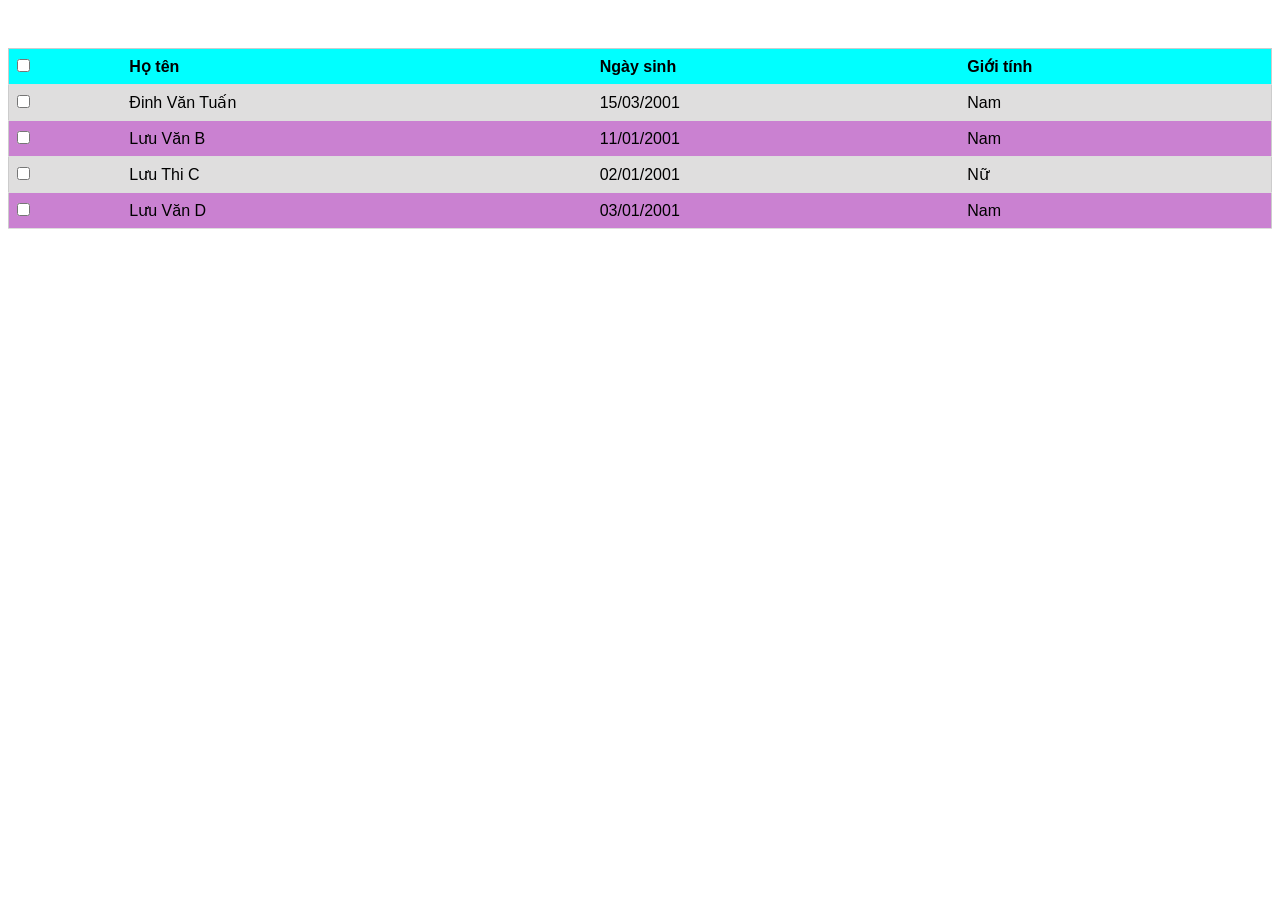
==== Bai_3_HTML_CSS_va_JAVASCRIPT/7.6/index.html @ 0a6c95df "upload Bai3" ====
<!DOCTYPE html>
<html lang="en">

<head>
    <meta charset="UTF-8">
    <meta name="viewport" content="width=device-width, initial-scale=1.0">
    <link rel="stylesheet" href="./css/table.css">
    <!-- <link rel="stylesheet" href="./css/test.css"> -->
    <title>Danh sách</title>
</head>

<body>
    <div class="group-op-container">
        <div class="group-op nodisplay">
            <button class="group-op-delete">Xóa</button>
        </div>
    </div>
    <table id="tbl">
        <thead>
            <tr>
                <th><input type="checkbox" id="chkall" /></th>
                <th>Họ tên</th>
                <th>Ngày sinh</th>
                <th>Giới tính</th>
            </tr>
        </thead>
        <tbody>
            <tr class="evenr">
                <td><input type="checkbox" name="chk" /></td>
                <td>Đinh Văn Tuấn</td>
                <td>15/03/2001</td>
                <td>Nam</td>
            </tr>
            <tr class="oddr">
                <td><input type="checkbox" name="chk" /></td>
                <td>Lưu Văn B</td>
                <td>11/01/2001</td>
                <td>Nam</td>
            </tr>
            <tr class="evenr">
                <td><input type="checkbox" name="chk" /></td>
                <td>Lưu Thi C</td>
                <td>02/01/2001</td>
                <td>Nữ</td>
            </tr>
            <tr class="oddr">
                <td><input type="checkbox" name="chk" /></td>
                <td>Lưu Văn D</td>
                <td>03/01/2001</td>
                <td>Nam</td>
            </tr>
        </tbody>
    </table>
    <script type="text/javascript" src="./js/table.js"></script>
</body>

</html>
---- Bai_3_HTML_CSS_va_JAVASCRIPT/7.6/css/table.css ----
body {
  font-family: Arial, sans-serif;
}

.group-op-container {
  display: flex;
  justify-content: flex-end;
  margin-bottom: 10px;
}

.group-op-delete {
  background-color: #e74c3c;
  color: white;
  border: none;
  padding: 5px 10px;
  border-radius: 5px;
  cursor: pointer;
}

#tbl {
  width: 100%;
  border-collapse: collapse;
  border: 1px solid #ccc;
}

#tbl thead th {
  background-color: aqua;
  padding: 8px;
  text-align: left;
  border-bottom: 1px solid #ddd;
}

#tbl tr.evenr {
  background-color: #dfdede;
}

#tbl tr.oddr {
  background-color: #ca81d1;
}

#tbl input[type="checkbox"] {
  margin: 0;
}

#tbl td {
  padding: 8px;
  border-bottom: 1px solid #ddd;
}

#tbl tbody tr:hover {
  background-color: rgb(112, 235, 112);
}

#tbl input[type="checkbox"]:hover {
  background-color: #f9f9f9;
}

/* #tbl {
	border: solid 1px #000000;
	border-collapse:collapse;
}
#tbl td, th {
	border: solid 1px #000000;
}
#tbl thead {
	background-color:#0d8bd3;
}
#tbl tr.oddr {
	background-color:#a5a5a5;
}
#tbl tr.evenr {
	background-color:#76f6eb;
}*/

#tbl tr.selectedr {
  background-color: rgb(252, 255, 102)!important;
}
.nodisplay {
  display: none;
}
div.group-op-container {
  height: 30px;
}
---- Bai_3_HTML_CSS_va_JAVASCRIPT/7.6/css/test.css ----
#tbl {
	border: solid 1px #000000;
	border-collapse:collapse;
}
#tbl td, th {
	border: solid 1px #000000;
}
#tbl thead {
	background-color:#0d8bd3;
}
#tbl tr.oddr {
	background-color:#a5a5a5;
}
#tbl tr.evenr {
	background-color:#76f6eb;
}
#tbl tr.selectedr {background-color:rgb(252, 255, 102);}
.nodisplay {display:none;}
div.group-op-container {height:30px;}
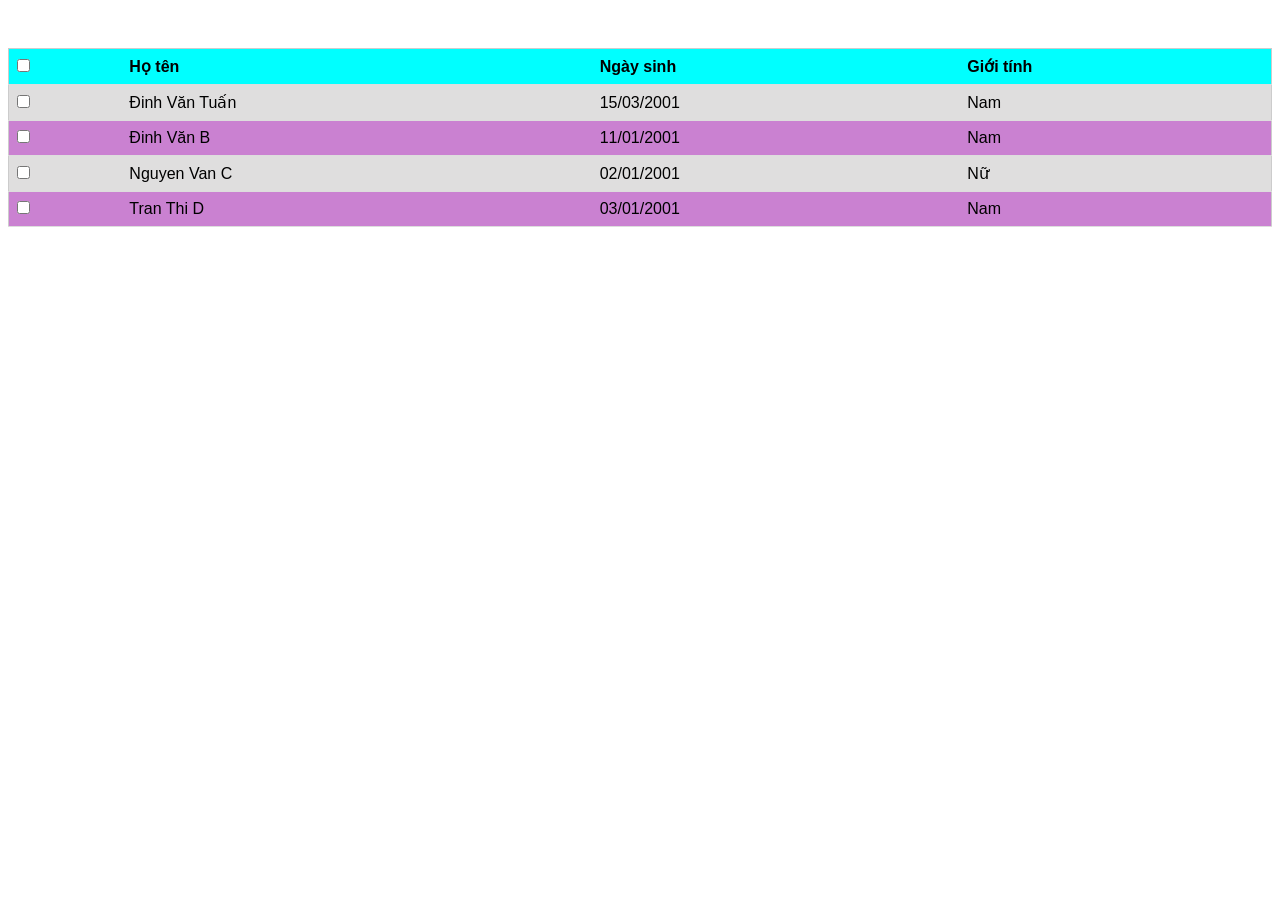
==== commit 2d42de7d: "Bai4_php_csdl" ====
--- a/Bai_3_HTML_CSS_va_JAVASCRIPT/7.6/index.html
+++ b/Bai_3_HTML_CSS_va_JAVASCRIPT/7.6/index.html
@@ -33,19 +33,19 @@
             </tr>
             <tr class="oddr">
                 <td><input type="checkbox" name="chk" /></td>
-                <td>Lưu Văn B</td>
+                <td>Đinh Văn B</td>
                 <td>11/01/2001</td>
                 <td>Nam</td>
             </tr>
             <tr class="evenr">
                 <td><input type="checkbox" name="chk" /></td>
-                <td>Lưu Thi C</td>
+                <td>Nguyen Van C</td>
                 <td>02/01/2001</td>
                 <td>Nữ</td>
             </tr>
             <tr class="oddr">
                 <td><input type="checkbox" name="chk" /></td>
-                <td>Lưu Văn D</td>
+                <td>Tran Thi D</td>
                 <td>03/01/2001</td>
                 <td>Nam</td>
             </tr>
